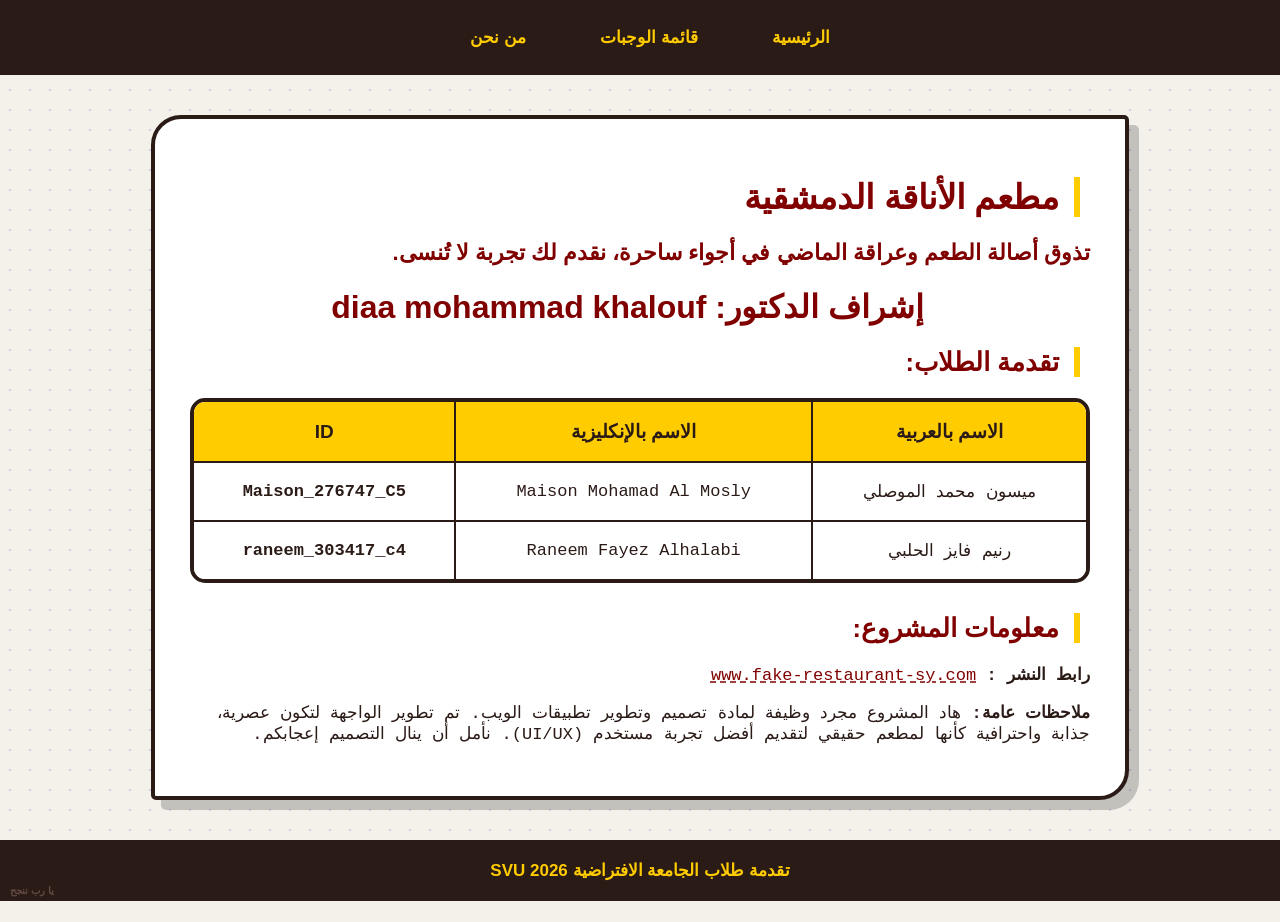
==== index.html @ 134aa079 "Add files via upload" ====
<!DOCTYPE html>
<html lang="ar" dir="rtl">

<head>
    <meta charset="UTF-8">
    <title>الصفحة الرئيسية | مطعم الأناقة</title>
    <link rel="stylesheet" href="Style.css">
</head>

<body>

    <!-- شريط التنقل  -->
    <div class="nav_bar">
        <a href="index.html">الرئيسية</a>
        <a href="Meals.html">قائمة الوجبات</a>
        <a href="AboutUs.html">من نحن</a>
    </div>

    <!--الحاوية الأساسية  -->
    <div class="container">
        <h1>مطعم الأناقة الدمشقية</h1>
        <!-- وصف ترحيبي  -->
        <p style="font-size: 22px; font-weight: bold; color: #800000; font-family: Arial, sans-serif;">تذوق أصالة الطعم
            وعراقة الماضي في أجواء ساحرة، نقدم لك تجربة لا تُنسى.</p>

        <h1 style="text-align: center; font-size: 32px; border-right: none;">إشراف الدكتور: diaa mohammad khalouf</h1>

        <!-- أسمائنا -->
        <h2>تقدمة الطلاب:</h2>
        <table>
            <thead>
                <tr>
                    <th>الاسم بالعربية</th>
                    <th>الاسم بالإنكليزية</th>
                    <th>ID</th>
                </tr>
            </thead>
            <tbody>
                <tr class="main_row">
                    <td>ميسون محمد الموصلي</td>
                    <td>Maison Mohamad Al Mosly</td>
                    <td style="font-weight:bold;">Maison_276747_C5</td>
                </tr>
                <tr class="main_row">
                    <td>رنيم فايز الحلبي</td>
                    <td>Raneem Fayez Alhalabi</td>
                    <td style="font-weight:bold;">raneem_303417_c4</td>
                </tr>
            </tbody>
        </table>

        <!-- تفاصيل عن المشروع -->
        <h2>معلومات المشروع:</h2>
        <p><strong>رابط النشر :</strong> <a href="http://www.fake-restaurant-sy.com"
                style="color: #800000; text-decoration: underline dashed;">www.fake-restaurant-sy.com</a></p>
        <p><strong>ملاحظات عامة:</strong> هاد المشروع مجرد وظيفة لمادة تصميم وتطوير تطبيقات الويب. تم تطوير الواجهة
            لتكون عصرية، جذابة واحترافية كأنها لمطعم حقيقي لتقديم أفضل تجربة مستخدم (UI/UX). نأمل أن ينال التصميم
            إعجابكم.</p>
    </div>

    <!-- الفوتر -->
    <div class="footer">
        تقدمة طلاب الجامعة الافتراضية SVU 2026
        <div class="easter_egg">يا رب ننجح</div>
    </div>

</body>

</html>
---- Style.css ----
/* تنسيقات الجسم الأساسي للموقع */

body {
    font-family: 'Courier New', Courier, monospace;
    font-size: 17px;
    direction: rtl;
    /* اتجاه عربي من اليمين لليسار */
    text-align: right;
    background-color: #f4f1ea;
    background-image: radial-gradient(#d3cce3 1px, transparent 1px);
    background-size: 20px 20px;
    color: #2b1b17;
    margin: 0;
    padding: 0;
}

/* تنسيقات العناوين  */
h1,
h2,
h3 {
    font-family: Arial, Helvetica, sans-serif;
    color: #800000;
    border-right: 6px solid #ffcc00;
    padding-right: 15px;
    margin-right: 10px;
}

/* توحيد تنسيق عناصر الإدخال */
input[type="text"],
input[type="email"],
input[type="date"],
input[type="number"],
input[type="tel"] {
    width: 90%;
    max-width: 380px;
    padding: 12px;
    margin: 10px 0 20px 0;
    border: 3px solid #2b1b17;
    border-radius: 15px 0 15px 0;
    background-color: #fff;
    font-family: inherit;
    font-size: 16px;
    box-shadow: 4px 4px 0px #800000;
    transition: all 0.2s;
    box-sizing: border-box;
}

/* لما المستخدم يكبس عالمربع ليكتب جواه */
input[type="text"]:focus,
input[type="email"]:focus {
    background-color: #ffffe0;
    outline: none;
    transform: translateY(-2px);
    box-shadow: 6px 6px 0px #800000;
}

/* تنسيقات الأزرار تبع الموقع */
input[type="button"],
input[type="submit"],
button {
    padding: 12px 30px;
    background-color: #800000;
    color: #ffcc00;
    border: 3px solid #2b1b17;
    border-radius: 0 20px 0 20px;
    cursor: pointer;
    font-family: inherit;
    font-size: 18px;
    font-weight: bold;
    box-shadow: 5px 5px 0px #2b1b17;
    transition: all 0.1s;
}

/* شريط التنقل */
.nav_bar {
    background-color: #2b1b17;
    padding: 15px 20px;
    display: flex;
    justify-content: center;
}

/* الروابط جوا شريط التنقل */
.nav_bar a {
    color: #ffcc00;
    text-decoration: none;
    padding: 10px 25px;
    margin-left: 20px;
    font-weight: bold;
    border: 2px solid transparent;
    border-radius: 10px 10px 0 0;
    font-family: Arial, sans-serif;
}

/* الحاوية الأساسية  */
.container {
    padding: 35px;
    max-width: 900px;
    margin: 40px auto;
    background-color: white;
    border: 4px solid #2b1b17;
    border-radius: 30px 5px 30px 5px;
    box-shadow: 10px 10px 0px rgba(0, 0, 0, 0.2);
}

/* الجداول */
table {
    width: 100%;
    border-collapse: separate;
    border-spacing: 0;
    margin-bottom: 30px;
    border: 4px solid #2b1b17;
    border-radius: 15px;
    overflow: hidden;
}

/* خلايا الجدول */
th,
td {
    border-bottom: 2px solid #2b1b17;
    border-left: 2px solid #2b1b17;
    padding: 18px;
    text-align: center;
}

th:last-child,
td:last-child {
    border-left: none;
}

/* شلنا الإطار السفلي لآخر سطر بالجدول */
tr:last-child td {
    border-bottom: none;
}

/* رأس الجدول */
th {
    background-color: #ffcc00;
    color: #2b1b17;
    font-size: 19px;
    font-family: Arial, sans-serif;
}

/* خلفية بيضا للسطور العادية */
.main_row {
    background-color: #fff;
}

/* قسم تفاصيل الوجبة  */
.meal_details {
    display: none;
    /* رح نظهره بالجيكويري لاحقاً */
    background-color: #fffde7;
}

/* خلايا سطر التفاصيل */
.meal_details td {
    text-align: right;
    border-bottom: 4px dashed #800000 !important;
}

/* صورة الوجبة اللي بتطلع بقسم التفاصيل */
.meal_image {
    width: 260px;
    height: 180px;
    object-fit: cover;
    border: 2px solid #ccc;
    box-shadow: 4px 4px 0px rgba(0, 0, 0, 0.15);
    margin: 15px 0 15px 30px;
    float: left;
}

/* تنسيقات القوائم النقطية لتفاصيل الوجبات */
.meal_details ul {
    margin-top: 5px;
    margin-bottom: 15px;
    padding-right: 25px;
}

.meal_details li {
    margin-bottom: 5px;
    line-height: 1.6;
}

/* تنسيقات رسائل الخطأ  */
.error_msg {
    color: #d93025;
    font-size: 14px;
    font-family: Arial, sans-serif;
    font-weight: bold;
    display: block;
    margin-top: -10px;
    margin-bottom: 15px;
    background-color: #ffe6e6;
    padding: 4px 8px;
    display: inline-block;
    border: 2px dotted red;
    transform: rotate(1deg);
}

/* قسم الفورم */
#order_form_section {
    display: none;
    padding: 35px;
    background-color: #f4f1ea;
    border: 4px dashed #800000;
    margin-top: 30px;
    box-shadow: inset 0 0 15px rgba(0, 0, 0, 0.1);
}

/* Checkbox  */
input[type="checkbox"] {
    width: 25px;
    height: 25px;
    cursor: pointer;
    accent-color: #800000;
}

/* الفوتر */
.footer {
    text-align: center;
    padding: 20px;
    background-color: #2b1b17;
    color: #ffcc00;
    margin-top: 40px;
    font-family: Arial, sans-serif;
    font-weight: bold;
    position: relative;
}

.easter_egg {
    position: absolute;
    bottom: 5px;
    left: 10px;
    font-size: 10px;
    color: #624b44;
    cursor: default;
}
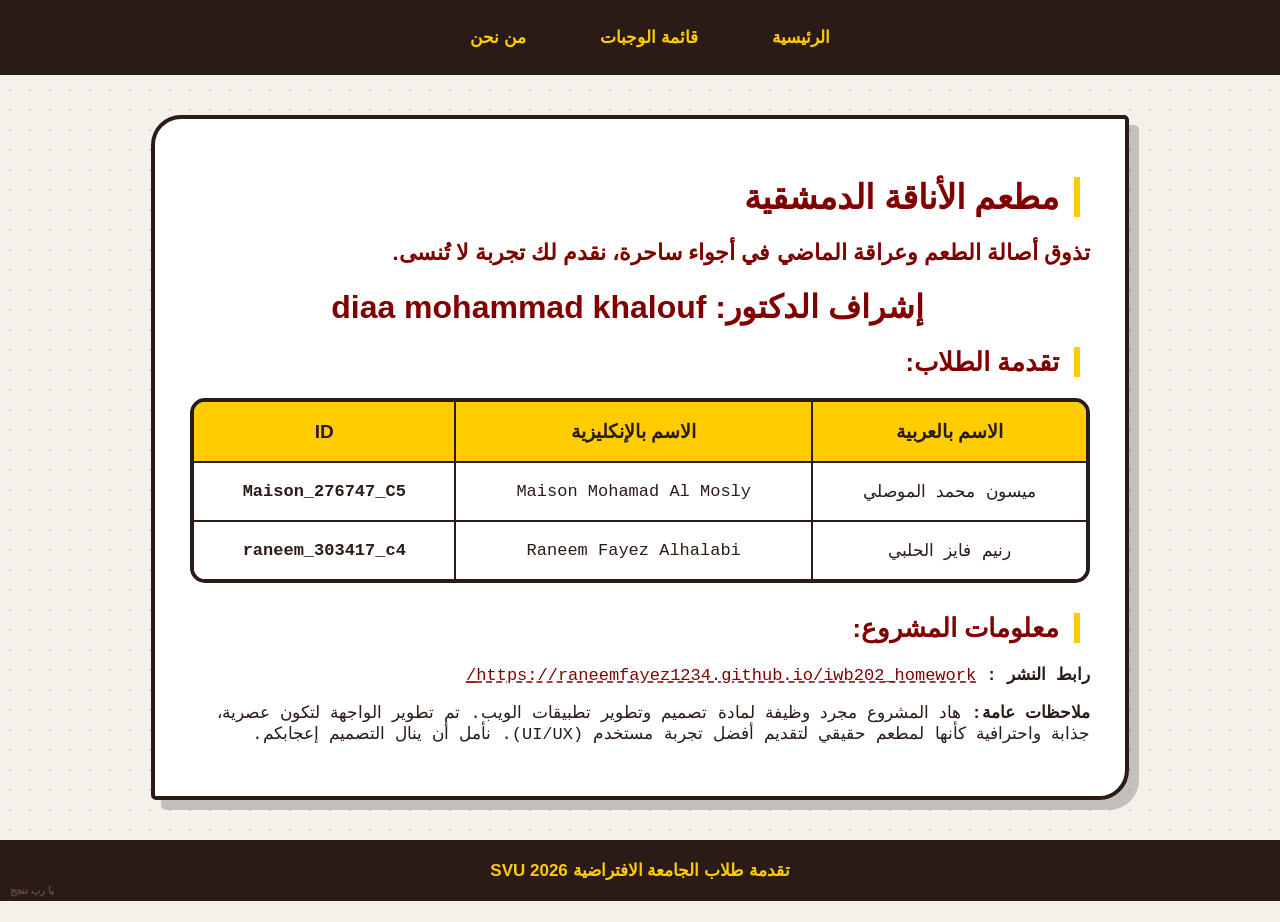
==== commit fa0a2174: "Update index.html" ====
--- a/index.html
+++ b/index.html
@@ -51,8 +51,8 @@
 
         <!-- تفاصيل عن المشروع -->
         <h2>معلومات المشروع:</h2>
-        <p><strong>رابط النشر :</strong> <a href="http://www.fake-restaurant-sy.com"
-                style="color: #800000; text-decoration: underline dashed;">www.fake-restaurant-sy.com</a></p>
+        <p><strong>رابط النشر :</strong> <a href="https://raneemfayez1234.github.io/iwb202_homework/"
+                style="color: #800000; text-decoration: underline dashed;">https://raneemfayez1234.github.io/iwb202_homework/</a></p>
         <p><strong>ملاحظات عامة:</strong> هاد المشروع مجرد وظيفة لمادة تصميم وتطوير تطبيقات الويب. تم تطوير الواجهة
             لتكون عصرية، جذابة واحترافية كأنها لمطعم حقيقي لتقديم أفضل تجربة مستخدم (UI/UX). نأمل أن ينال التصميم
             إعجابكم.</p>
@@ -66,4 +66,4 @@
 
 </body>
 
-</html>+</html>
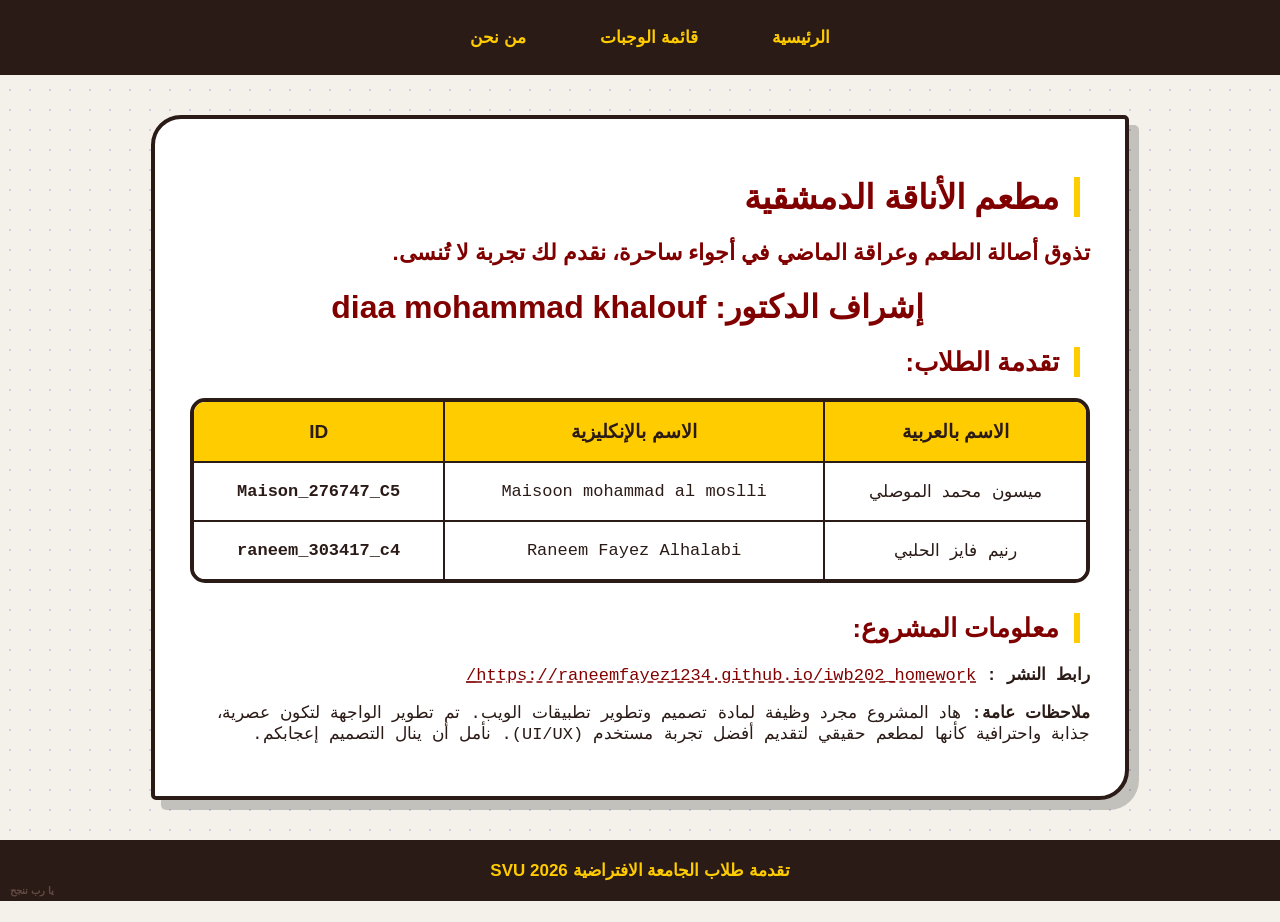
==== commit c9d97b64: "Update index.html" ====
--- a/index.html
+++ b/index.html
@@ -38,7 +38,7 @@
             <tbody>
                 <tr class="main_row">
                     <td>ميسون محمد الموصلي</td>
-                    <td>Maison Mohamad Al Mosly</td>
+                    <td>Maisoon mohammad al moslli</td>
                     <td style="font-weight:bold;">Maison_276747_C5</td>
                 </tr>
                 <tr class="main_row">
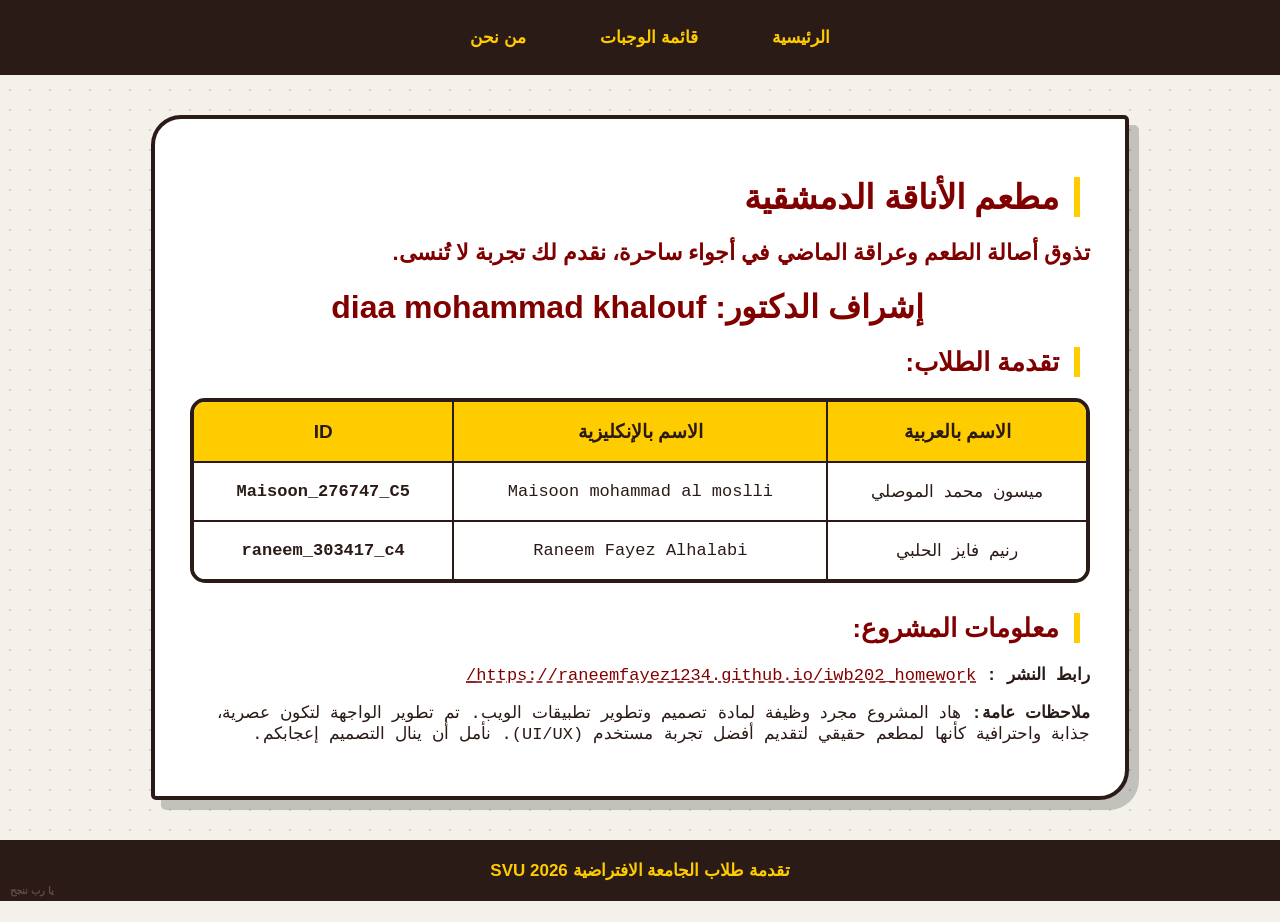
==== commit d1eb1bf7: "Update index.html" ====
--- a/index.html
+++ b/index.html
@@ -39,7 +39,7 @@
                 <tr class="main_row">
                     <td>ميسون محمد الموصلي</td>
                     <td>Maisoon mohammad al moslli</td>
-                    <td style="font-weight:bold;">Maison_276747_C5</td>
+                    <td style="font-weight:bold;">Maisoon_276747_C5</td>
                 </tr>
                 <tr class="main_row">
                     <td>رنيم فايز الحلبي</td>
